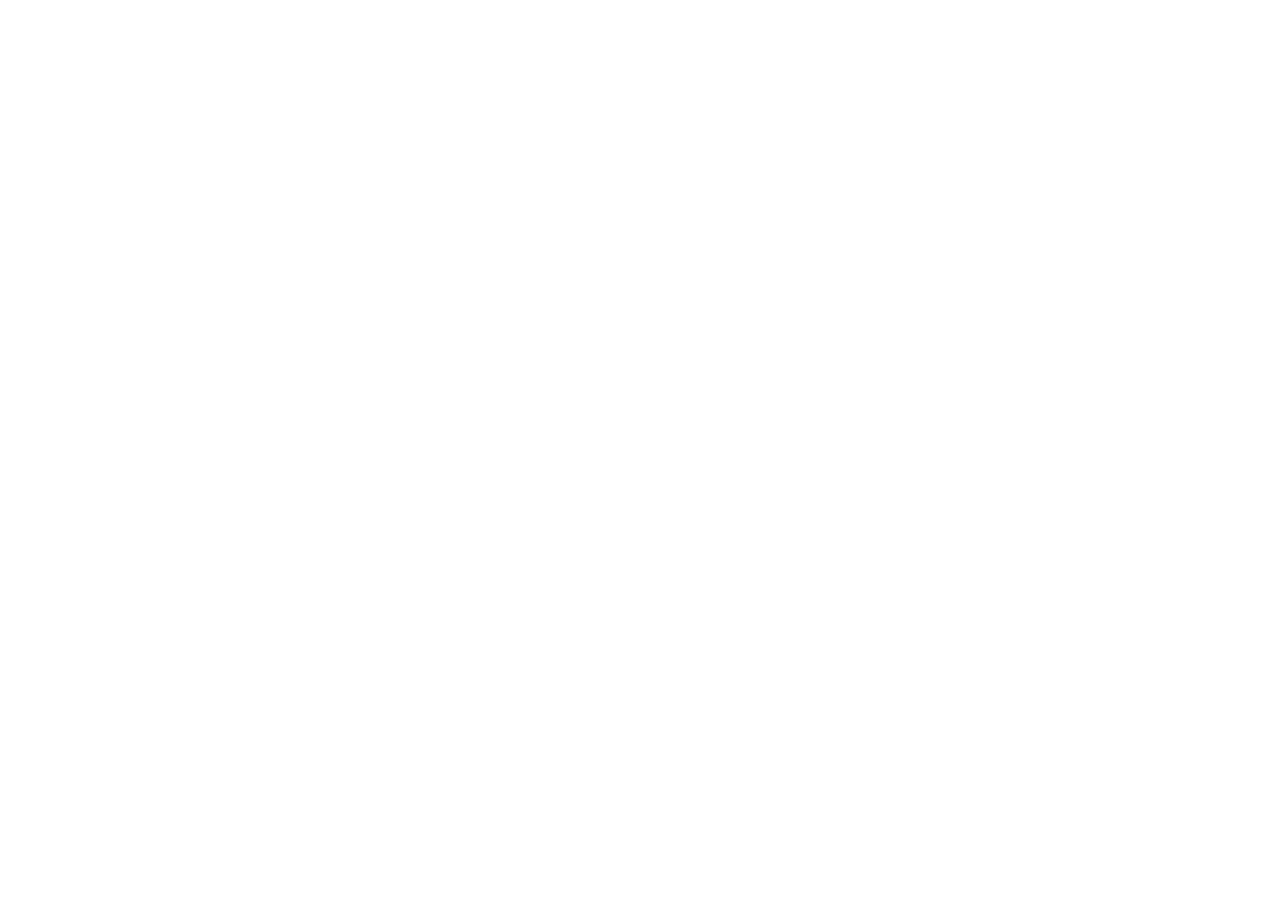
==== Homeworks/2/1/index.html @ f9f5adde "Setting up all 3 tasks" ====
<!DOCTYPE html>
<html lang="en">
<head>
    <meta charset="UTF-8">
    <meta name="viewport" content="width=device-width, initial-scale=1.0">
    <title>Java Carousel</title>
</head>
<body>
    
</body>
</html>
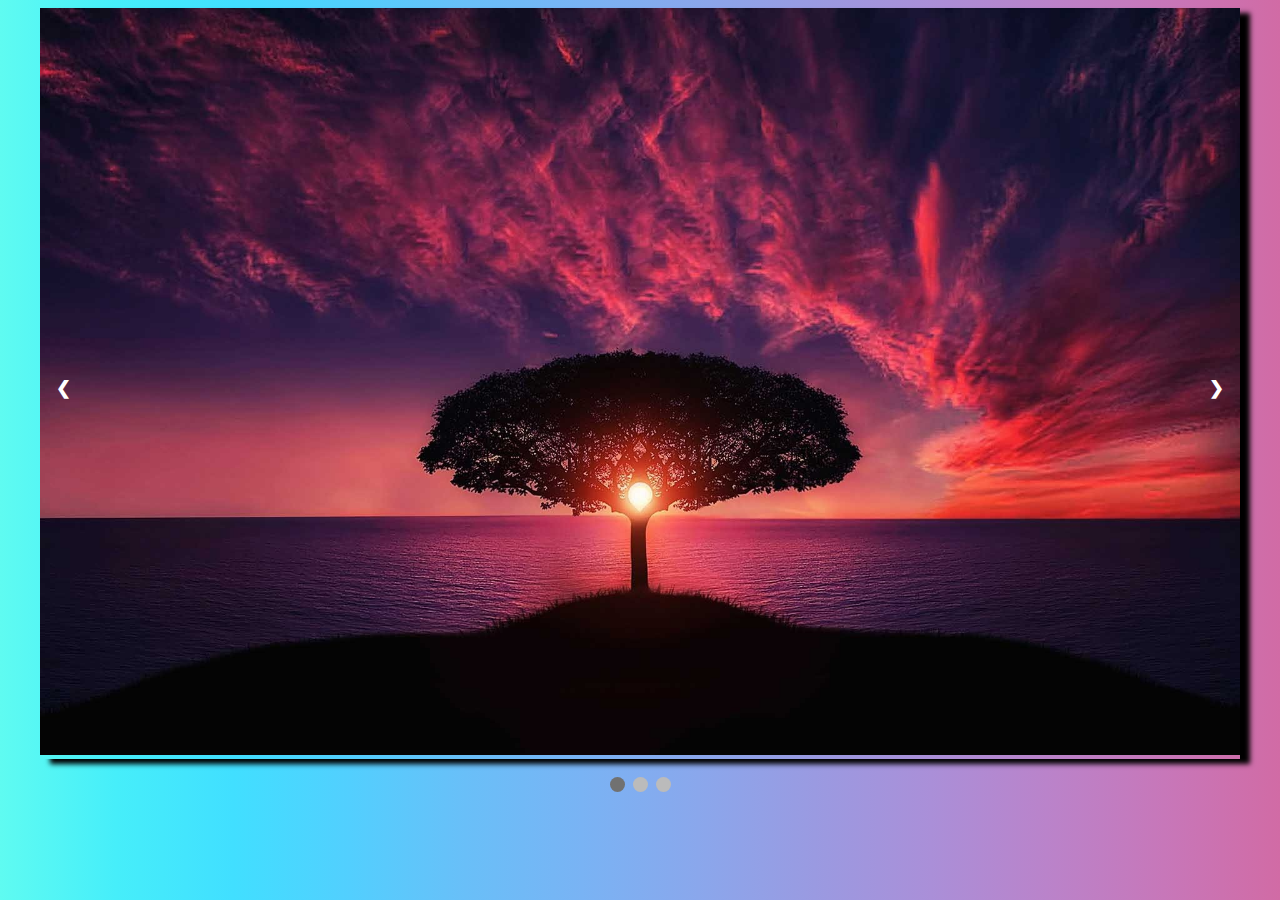
==== commit 949047fb: "HomeWork done" ====
--- a/Homeworks/2/1/index.html
+++ b/Homeworks/2/1/index.html
@@ -4,8 +4,48 @@
     <meta charset="UTF-8">
     <meta name="viewport" content="width=device-width, initial-scale=1.0">
     <title>Java Carousel</title>
+    <link rel="stylesheet" href="style.css">
 </head>
 <body>
-    
+    <!--
+        *Put a nice gradient on background.
+        1. Main box holding the whole carousel.
+            -Center it.
+            -Give it a shadow.
+        2. A box for each image.
+            -Animation when switching.
+        3. Next and previous buttons.
+            -JS function for changing images.
+            -Background on hover.
+        4. Dots for showing count.
+            -Changing from a lighter color to a blacker one
+             on photo change based on the image location.
+    -->
+
+        <div class="Main_Carousel">
+            <div class="Carousel_Img fade">
+                <img src="./assets/firstpic.jpg" alt="" style="width:100%">
+            </div>
+            
+            <div class="Carousel_Img fade">
+                <img src="./assets/secondpic.jpg" alt="" style="width:100%">
+            </div>
+
+            <div class="Carousel_Img fade">
+                <img src="./assets/thirdone.jpg" alt="" style="width:100%">
+            </div>
+
+            <a class="prev" onclick="plusSlides(-1)">&#10094</a>
+            <a class="next" onclick="plusSlides(1)">&#10095</a>
+        </div>
+        <br>
+
+        <div style="text-align:center">
+            <span class="dot" onclick="currentSlide(1)"></span> 
+            <span class="dot" onclick="currentSlide(2)"></span> 
+            <span class="dot" onclick="currentSlide(3)"></span> 
+          </div>
+
+    <script src="script.js"></script>
 </body>
 </html>--- a/Homeworks/2/1/style.css
+++ b/Homeworks/2/1/style.css
@@ -0,0 +1,75 @@
+* {box-sizing:border-box}
+
+body{
+    background-image: linear-gradient(to left, #d16ba5, #c777b9, #ba83ca, #aa8fd8, #9a9ae1, #8aa7ec, #79b3f4, #69bff8, #52cffe, #41dfff, #46eefa, #5ffbf1);
+}
+/* Slideshow container */
+.Main_Carousel {
+    position: relative;
+    max-width: 1200px;
+    margin:auto;
+    box-shadow: 10px 5px 5px black;
+}
+
+/* Hide the images by default */
+.Carousel_Img {
+    display: none;
+  }
+
+img {
+    max-height: 800px;
+}
+
+/* Next & previous buttons */
+.prev, .next {
+    cursor: pointer;
+    position: absolute;
+    top: 50%;
+    width: auto;
+    padding: 16px;
+    margin-top: -22px;
+    color: white;
+    font-weight: bold;
+    font-size: 18px;
+    transition: 0.6s ease;
+    border-radius: 0 3px 3px 0;
+    user-select: none;
+  }
+
+  /* Position the "next button" to the right */
+.next {
+    right: 0;
+    border-radius: 3px 0 0 3px;
+}
+
+/* On hover, add a black background color with a little bit see-through */
+.prev:hover, .next:hover {
+    background-color: rgba(0,0,0,0.8);
+  }
+
+  /* The dots/bullets/indicators */
+.dot {
+    cursor: pointer;
+    height: 15px;
+    width: 15px;
+    margin: 0 2px;
+    background-color: #bbb;
+    border-radius: 50%;
+    display: inline-block;
+    transition: background-color 0.6s ease;
+  }
+
+  .active, .dot:hover {
+    background-color: #717171;
+  }
+
+  /* Fading animation */
+.fade {
+    animation-name: fade;
+    animation-duration: 1.5s;
+  }
+
+  @keyframes fade {
+    from {opacity: .4} 
+    to {opacity: 1}
+  }